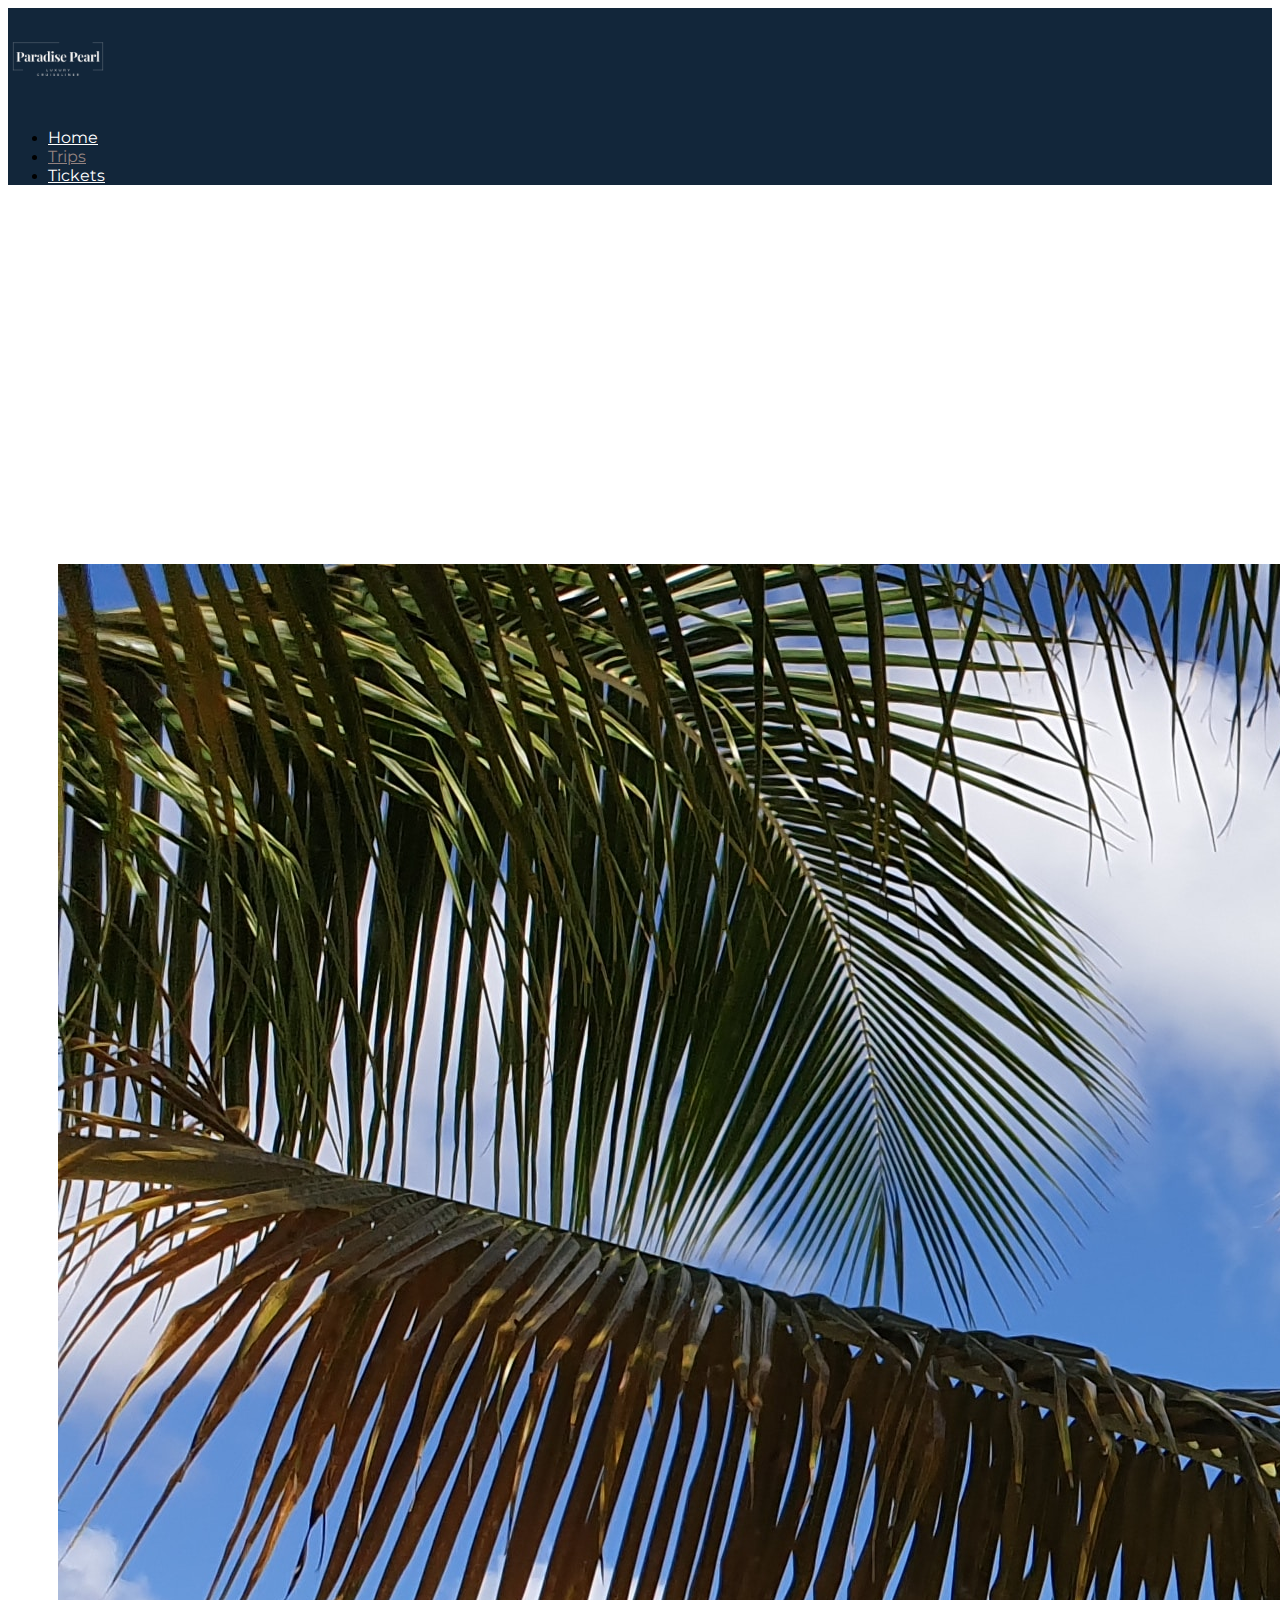
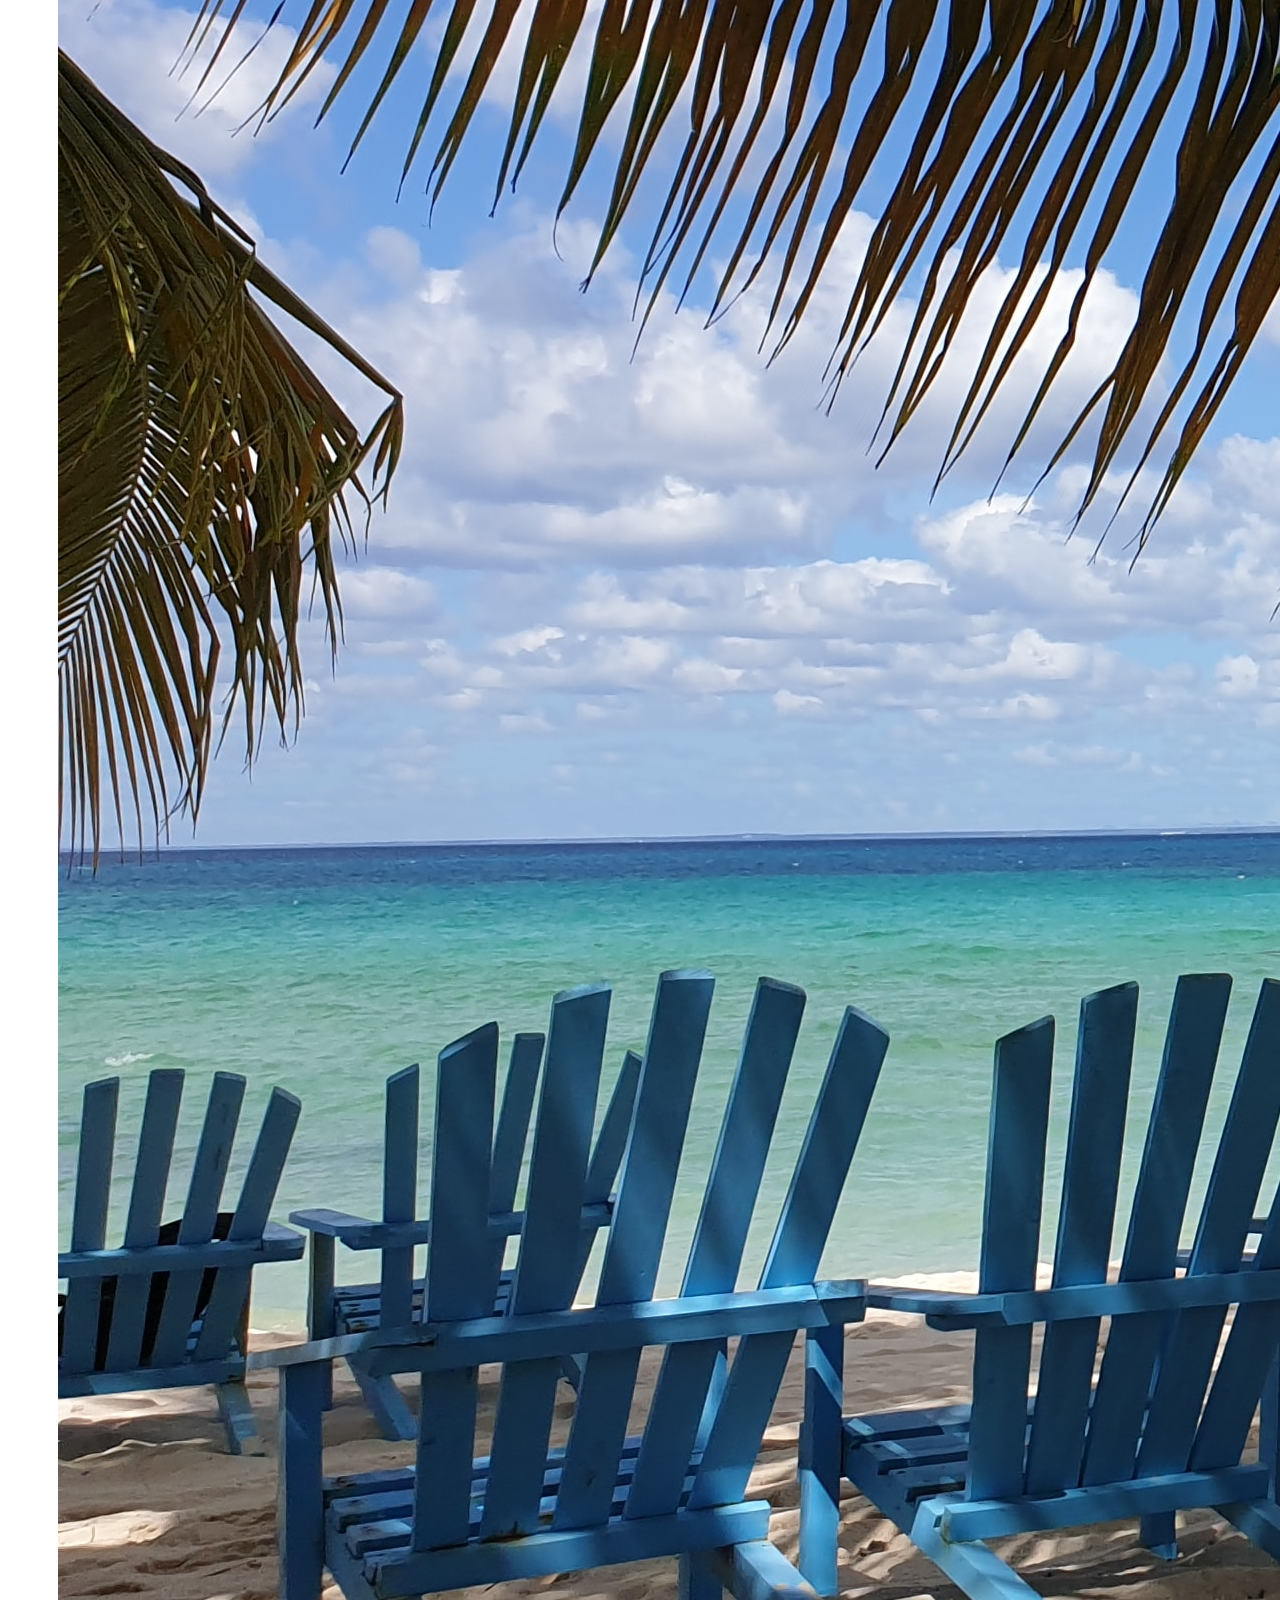
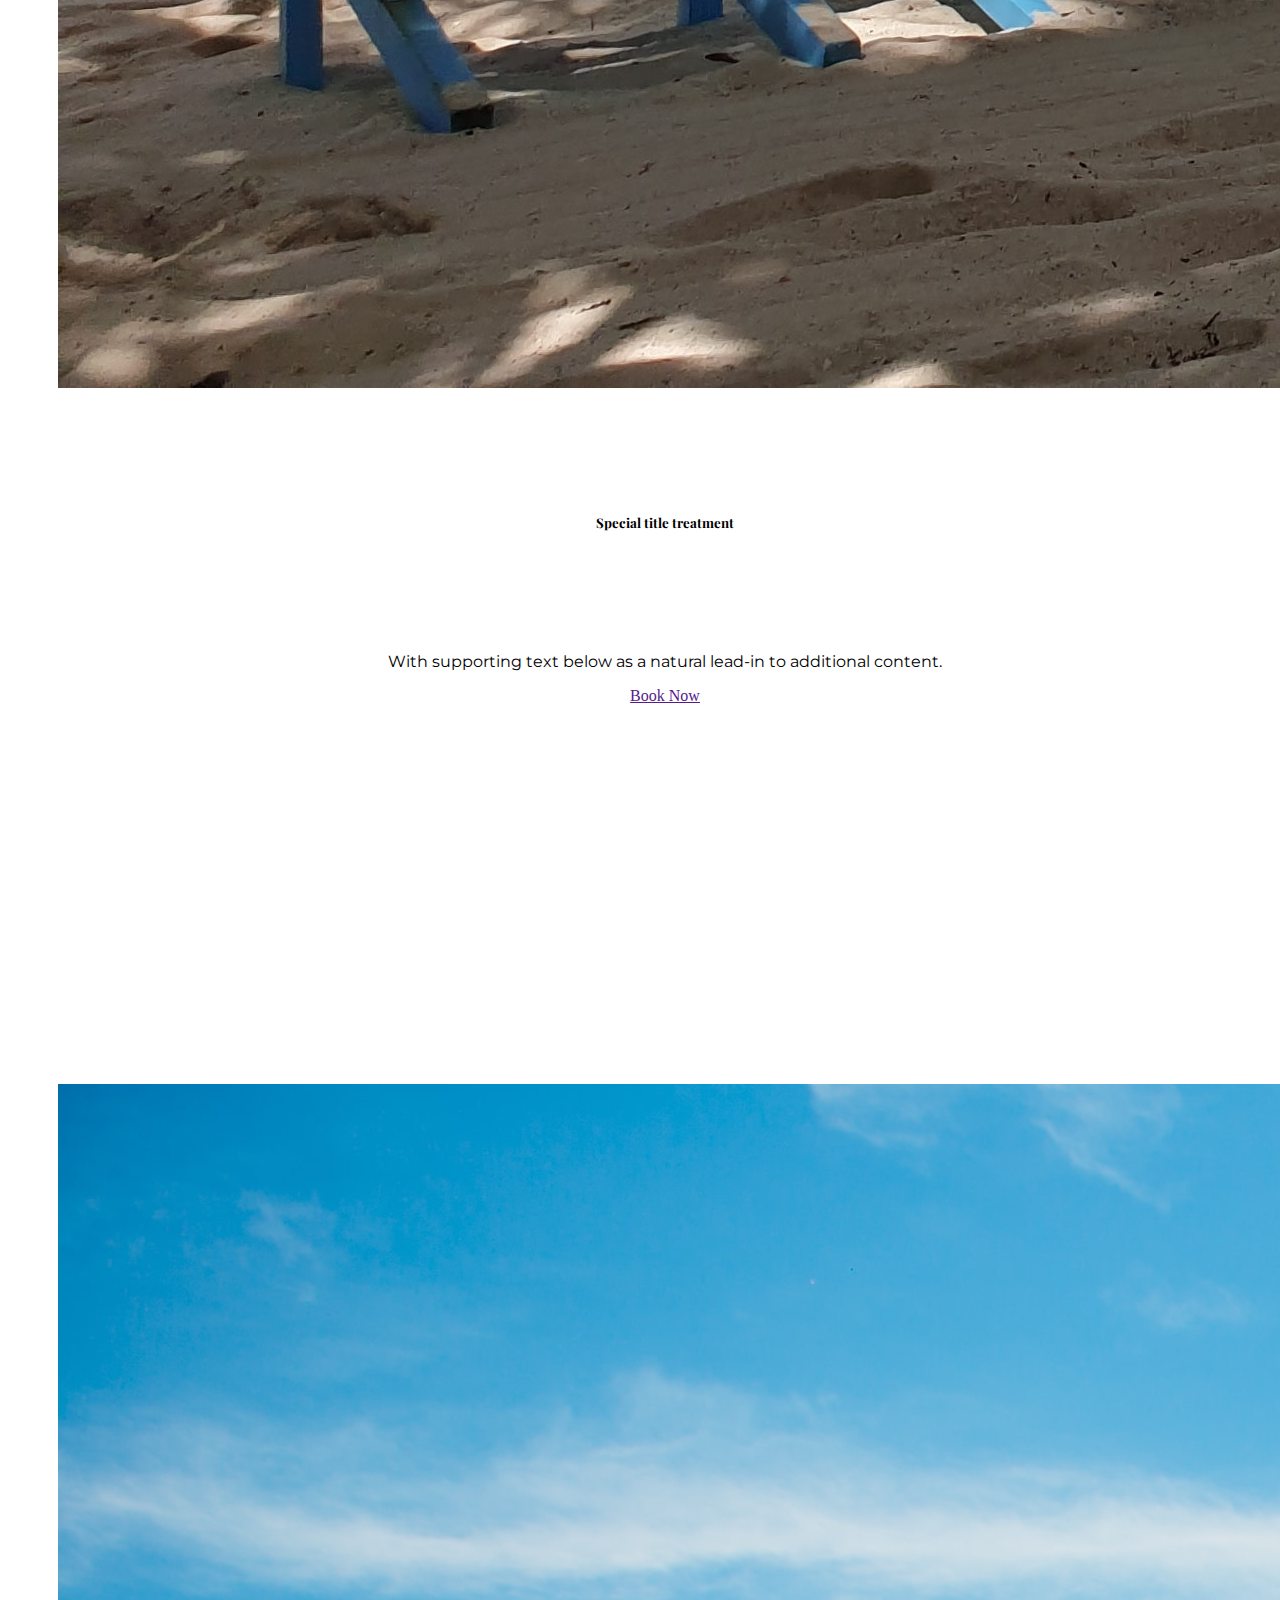
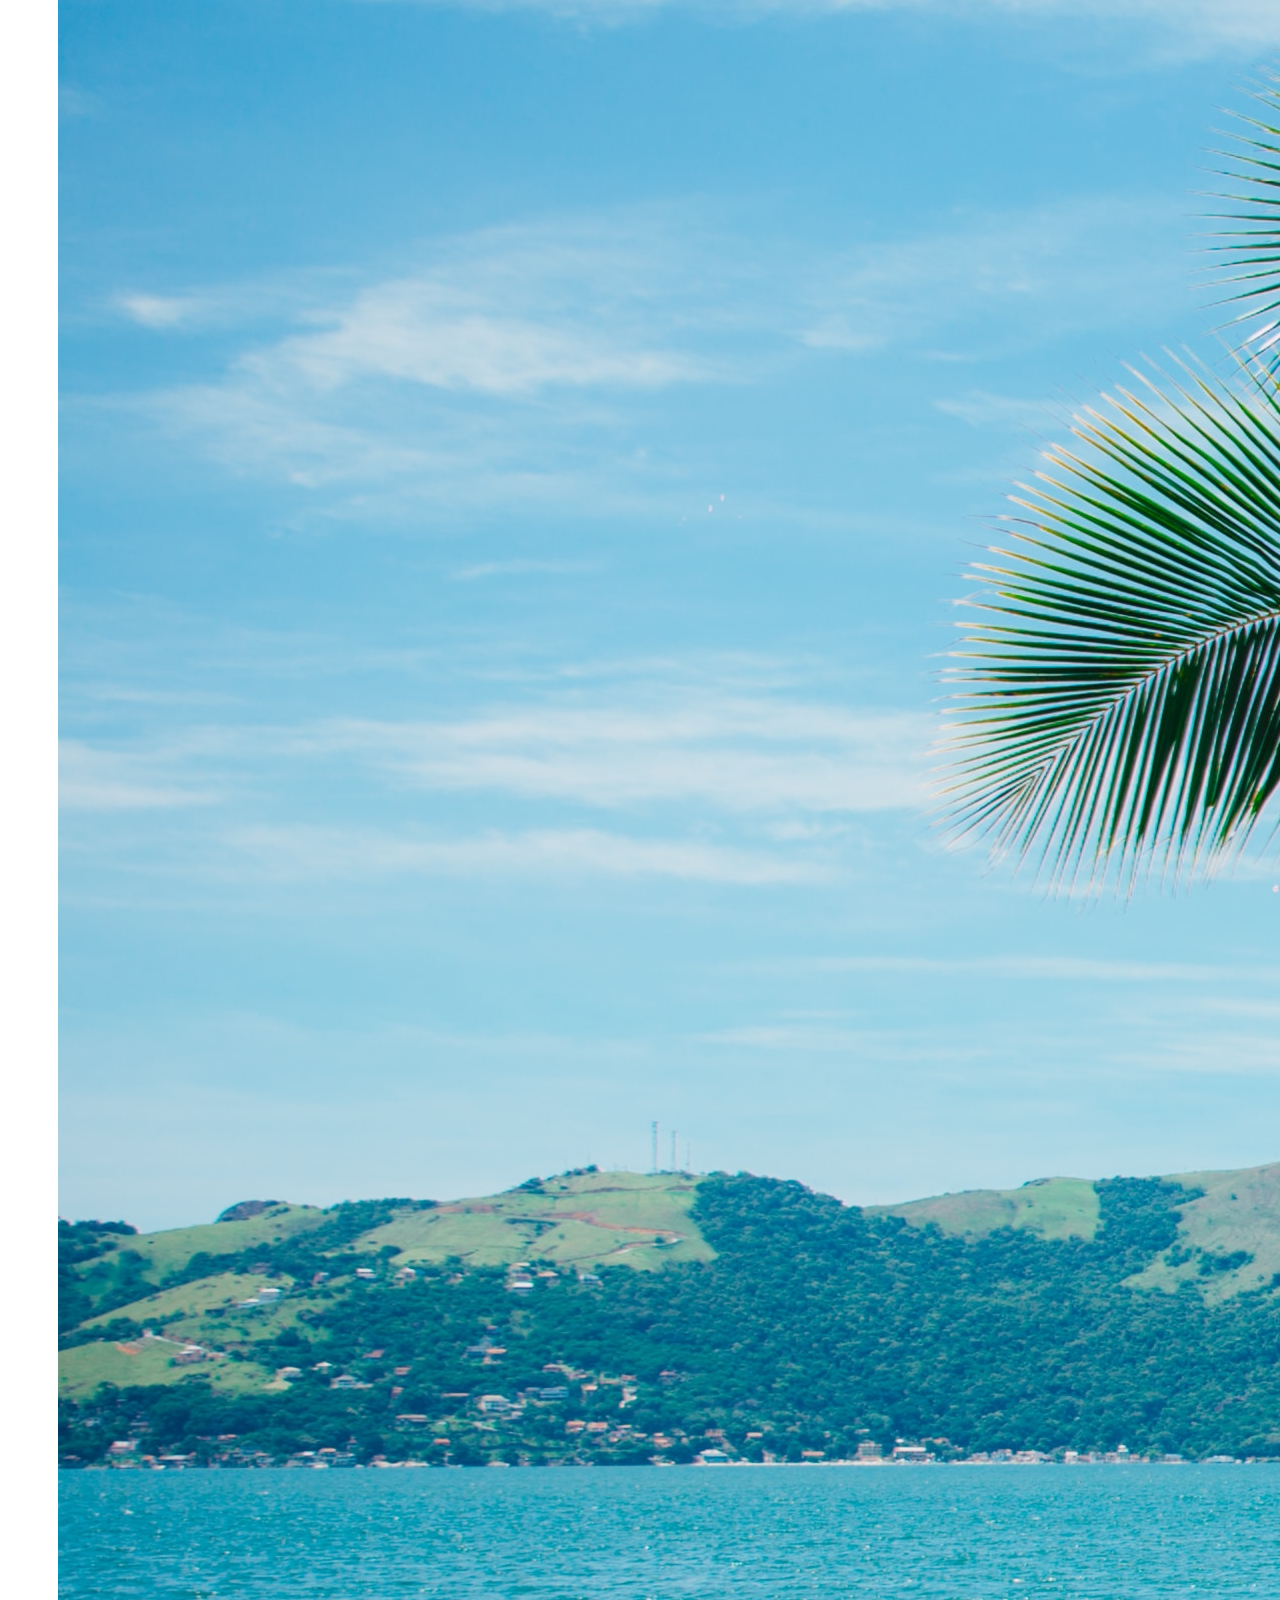
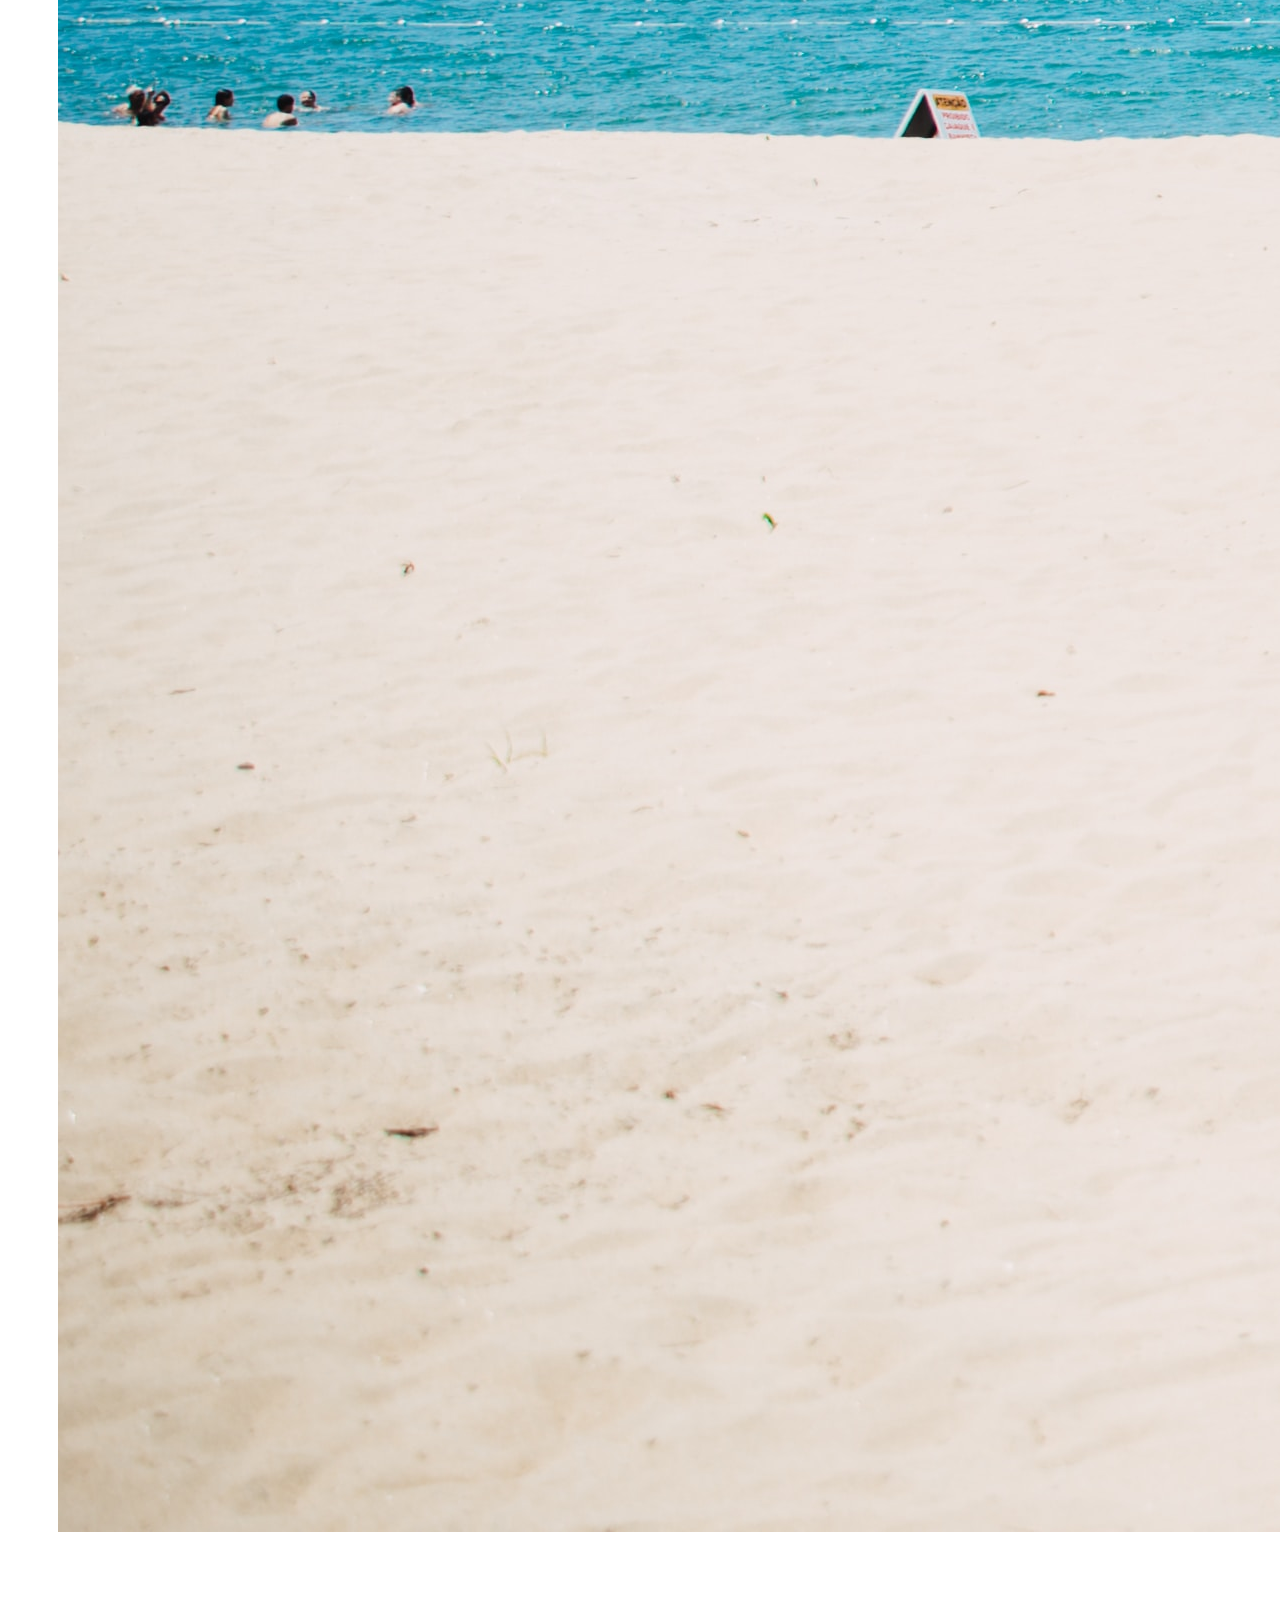
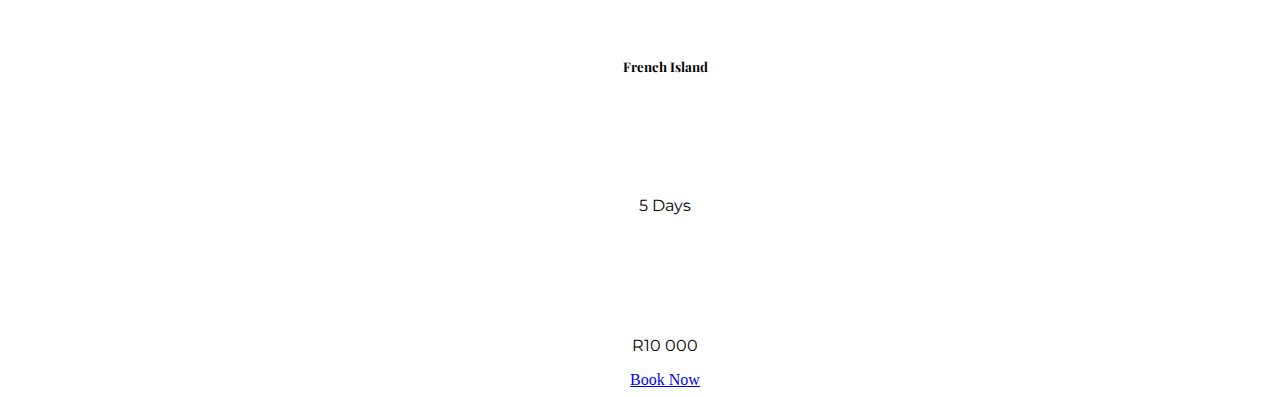
==== trips.html @ bec1e4db "Progress" ====
<!doctype html>
<html lang="en">
  <head>
    <meta charset="utf-8">
    <meta name="viewport" content="width=device-width, initial-scale=1">
    <title>Paradise Pearl</title>

    <!--Stylesheet -->
    <link href="https://cdn.jsdelivr.net/npm/bootstrap@5.3.0/dist/css/bootstrap.min.css" rel="stylesheet" integrity="sha384-9ndCyUaIbzAi2FUVXJi0CjmCapSmO7SnpJef0486qhLnuZ2cdeRhO02iuK6FUUVM" crossorigin="anonymous">
    <link href="styles/main.css" rel="stylesheet">
    <style>.carousel-inner > .item > img { width:100%; height:570px; } </style>
  </head>
  <body>
    <!-- navbar -->
    <nav class="navbar fixed-top">
        <div class="container">
          
          <!-- logo -->
          <a class="navbar-brand" href="#">
            <img src="assets/white logo.png" alt="Logo" height="100">
          </a>
  
          <!-- nav items -->
          <ul class="nav">
            <li class="nav-item">
              <a class="nav-link"  href="index.html">Home</a>
            </li>
            <li class="nav-item">
              <a class="nav-link active" aria-current="page" href="trips.html">Trips</a>
            </li>
            <li class="nav-item">
              <a class="nav-link" href="checkout.html">Tickets</a>
            </li>
          </ul>
  
        </div>

    </nav>


    <!--content-->
<!--Trip cards -->
      <div class="row">
        <div class="col-sm-6">
           
          <div class="card">
            <img class="card-img-top" src="assets/n island.jpg" alt="Card image cap">
            <div class="card-body">
              <h5 class="card-title">Special title treatment</h5>
              <p class="card-text">With supporting text below as a natural lead-in to additional content.</p>
              <a href="" class="btn btn-primary">Book Now</a>
            </div>
          </div>
        </div>
        <div class="col-sm-6">
          <div class="card">
            <img class="card-img-top" src="assets/ns island.jpg" alt="Card image cap">
            <div class="card-body">
              <h5 class="card-title">French Island</h5>
              <p class="card-text">5 Days</p>
              <p class="card-text">R10 000</p>
              <a href="assets/ns island.jpg" class="btn btn-primary">Book Now</a>
            </div>
          </div>
        </div>
      </div>



















<!-- Javascript -->
<script src="https://cdn.jsdelivr.net/npm/bootstrap@5.3.0/dist/js/bootstrap.bundle.min.js" integrity="sha384-geWF76RCwLtnZ8qwWowPQNguL3RmwHVBC9FhGdlKrxdiJJigb/j/68SIy3Te4Bkz" crossorigin="anonymous"></script>
<script src="https://cdn.jsdelivr.net/npm/@popperjs/core@2.11.8/dist/umd/popper.min.js" integrity="sha384-I7E8VVD/ismYTF4hNIPjVp/Zjvgyol6VFvRkX/vR+Vc4jQkC+hVqc2pM8ODewa9r" crossorigin="anonymous"></script>
<script src="https://ajax.googleapis.com/ajax/libs/jquery/3.7.0/jquery.min.js"></script>
<script src="scripts/main.js"></script>
</body>
</html>
---- styles/main.css ----
@import url('https://fonts.googleapis.com/css2?family=Montserrat&family=Playfair+Display&display=swap');

/* fonts */
h1,h2,h3,h4,h5,h6{
    font-family: 'Playfair Display', serif;

}

p{
    font-family: 'Montserrat', sans-serif;
}

/* fonts */



/* nav bar */

.nav-link {
    font-family: 'Montserrat';
    color: white;
}

.nav-link:hover {
    color: #93827f;
}

.nav-link.active {
    color:#93827f;
}

.container{
    background-color:#12263a;
    width: 100%;
   
}


/* trips styles */
.card{
    margin-top: 30%;
    color: white;
    padding-left: 50px;
    text-align:center;
   
    
}
.card-img{
    margin-top: 10%;
    padding-left: 50px;
    width: 95%;
    height:30%;
  
}

.card-title{
    margin-top: 10%;
    color: black;

}

.card-text{
    margin-top: 10%;
    color: black;


}


/* carousel */

.carousel-inner{
    height:auto;
}

.carousel-item{
    height: fit-content;
}

.carousel-control-next, .carousel-control-prev{
    top: auto;
    right:auto;
    left: 24px;
    bottom:24px;
    width:auto;
    background-color: #93827f;
    padding: 12px;
    border-radius: 20%;
}

.carousel-control-next{
    left: 84px;

}
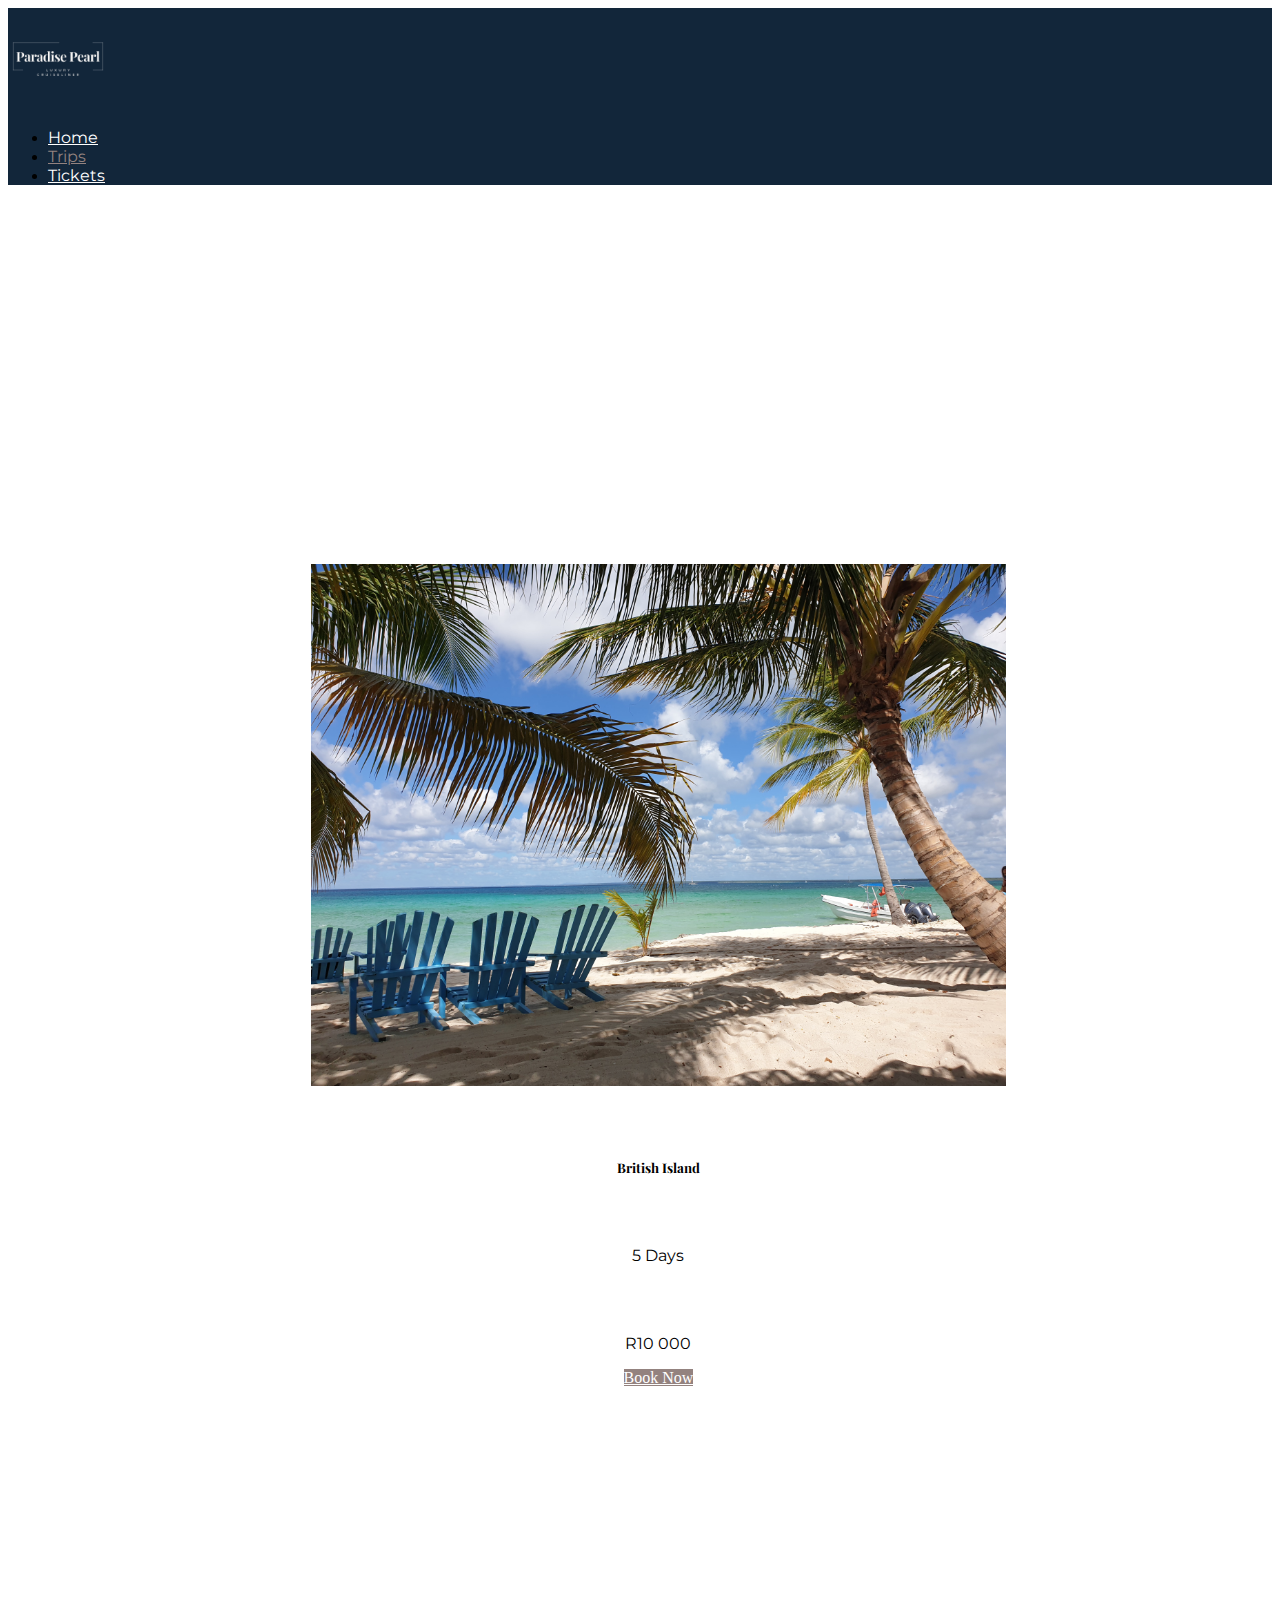
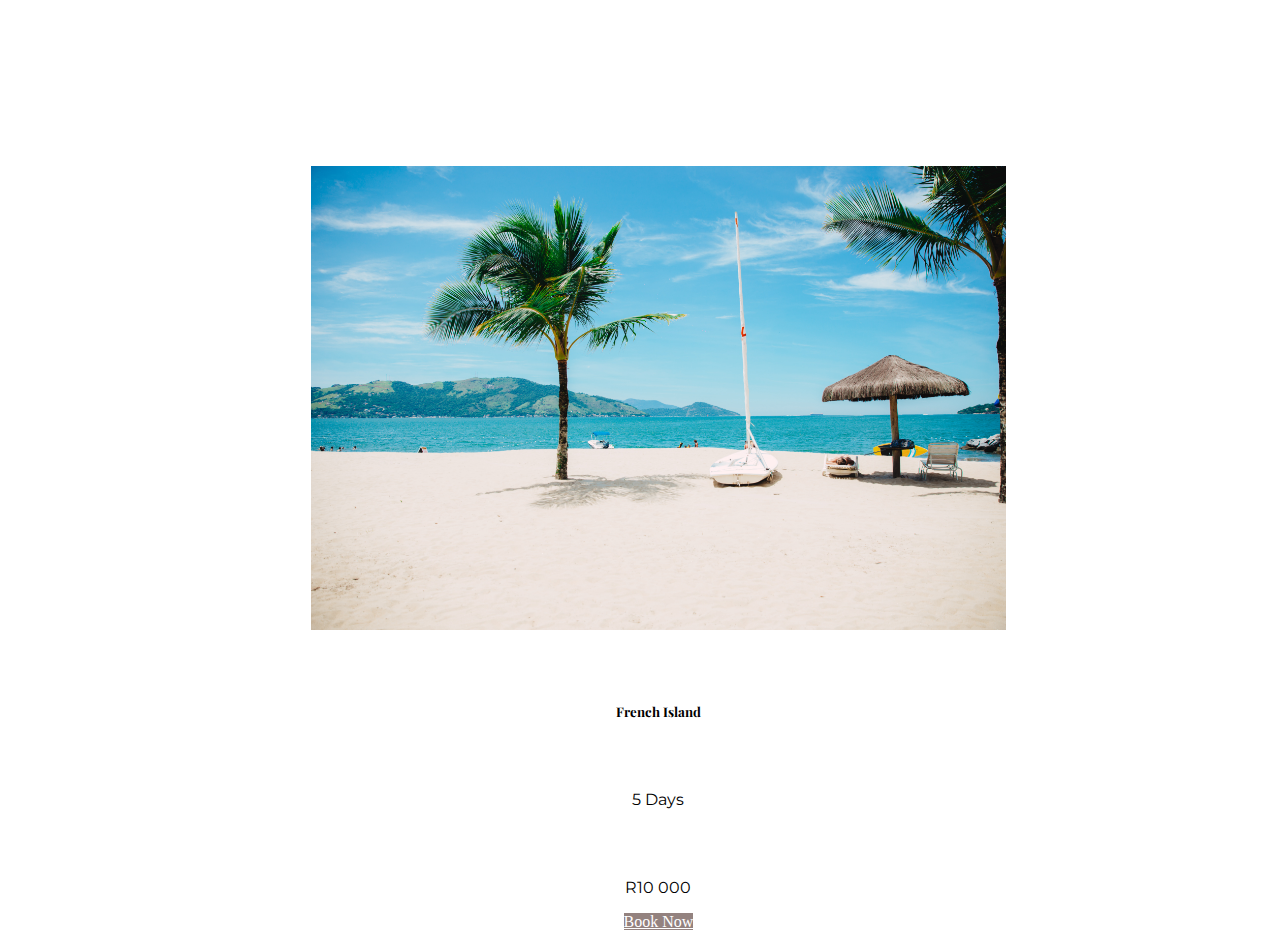
==== commit 5c83fa1e: "progress" ====
--- a/trips.html
+++ b/trips.html
@@ -46,8 +46,10 @@
           <div class="card">
             <img class="card-img-top" src="assets/n island.jpg" alt="Card image cap">
             <div class="card-body">
-              <h5 class="card-title">Special title treatment</h5>
-              <p class="card-text">With supporting text below as a natural lead-in to additional content.</p>
+                <h5 class="card-title">British Island</h5>
+                <p class="card-text">5 Days</p>
+                <p class="card-text">R10 000</p>
+             
               <a href="" class="btn btn-primary">Book Now</a>
             </div>
           </div>
--- a/styles/main.css
+++ b/styles/main.css
@@ -42,14 +42,15 @@
     color: white;
     padding-left: 50px;
     text-align:center;
+    width: 55%;
+    margin-left: 20%;
    
     
 }
-.card-img{
-    margin-top: 10%;
-    padding-left: 50px;
-    width: 95%;
-    height:30%;
+.card-img-top{
+  
+    margin-right: 90px;
+    width: 100%;
   
 }
 
@@ -64,6 +65,15 @@
     color: black;
 
 
+}
+
+.btn{
+    background-color: #93827f;
+    color: white;
+}
+
+.btn :hover{
+    color: #12263a;
 }
 
 
